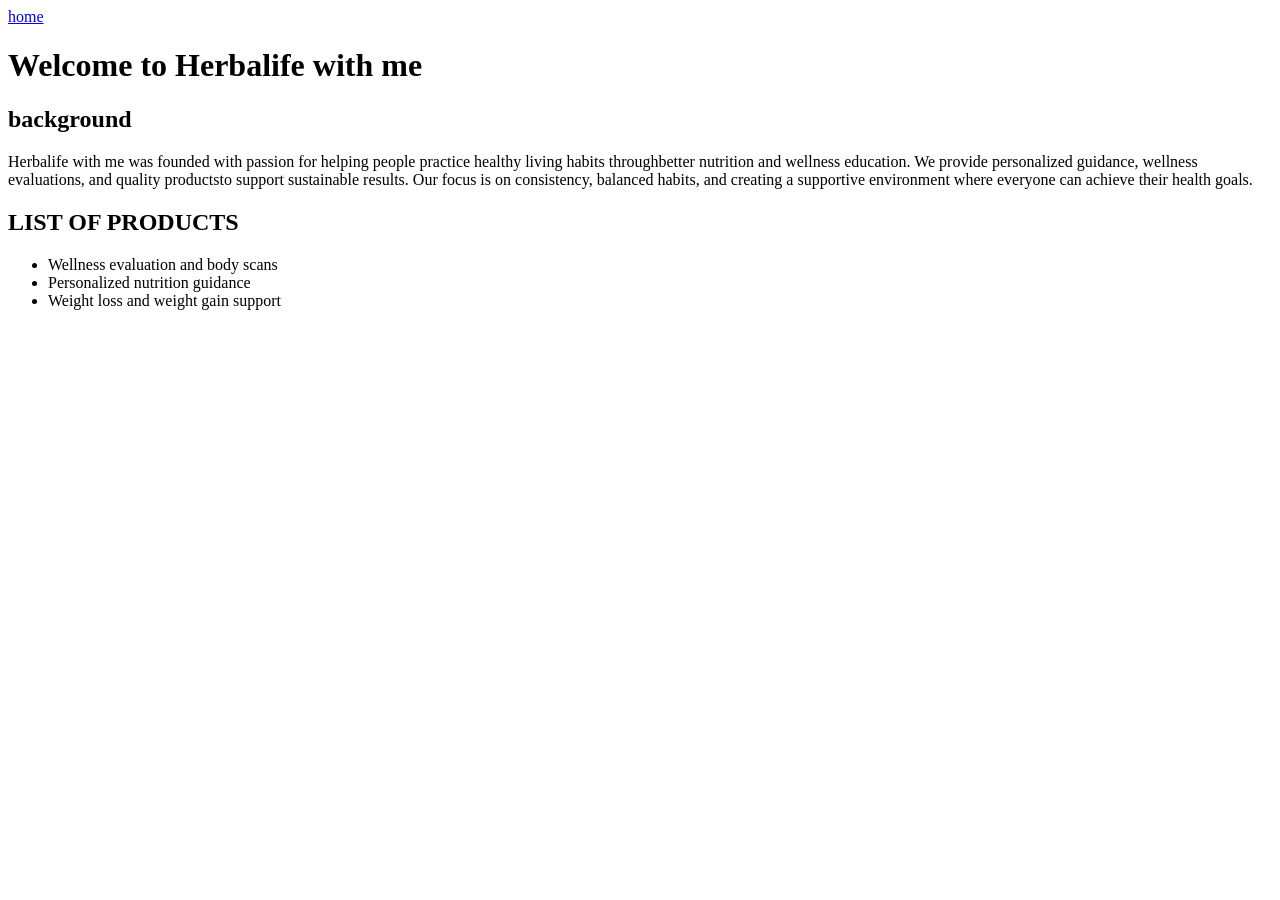
==== index.html @ c6ce3915 "Add files via upload" ====
<!DOCTYPE html>
<html>
<head>
	<meta charset="utf-8">
	<meta name="viewport" content="width=device-width, initial-scale=1">
	<title>HERBALIFE WITH ME</title>
</head>
<body>
	<a href="service.html"> home </a>
	<h1>Welcome to Herbalife with me</h1>
	<h2>background</h2>
	<p>Herbalife with me was founded with passion for helping people practice healthy living habits throughbetter nutrition and wellness education. We provide personalized guidance, wellness evaluations, and quality productsto support sustainable results. Our focus is on consistency, balanced habits, and creating a supportive environment where everyone can achieve their health goals.</p>
	<h2>LIST OF PRODUCTS</h2>
	<ul>
		<li>Wellness evaluation and body scans</li>
		<li>Personalized nutrition guidance</li>
		<li>Weight loss and weight gain support</li>
		<ls
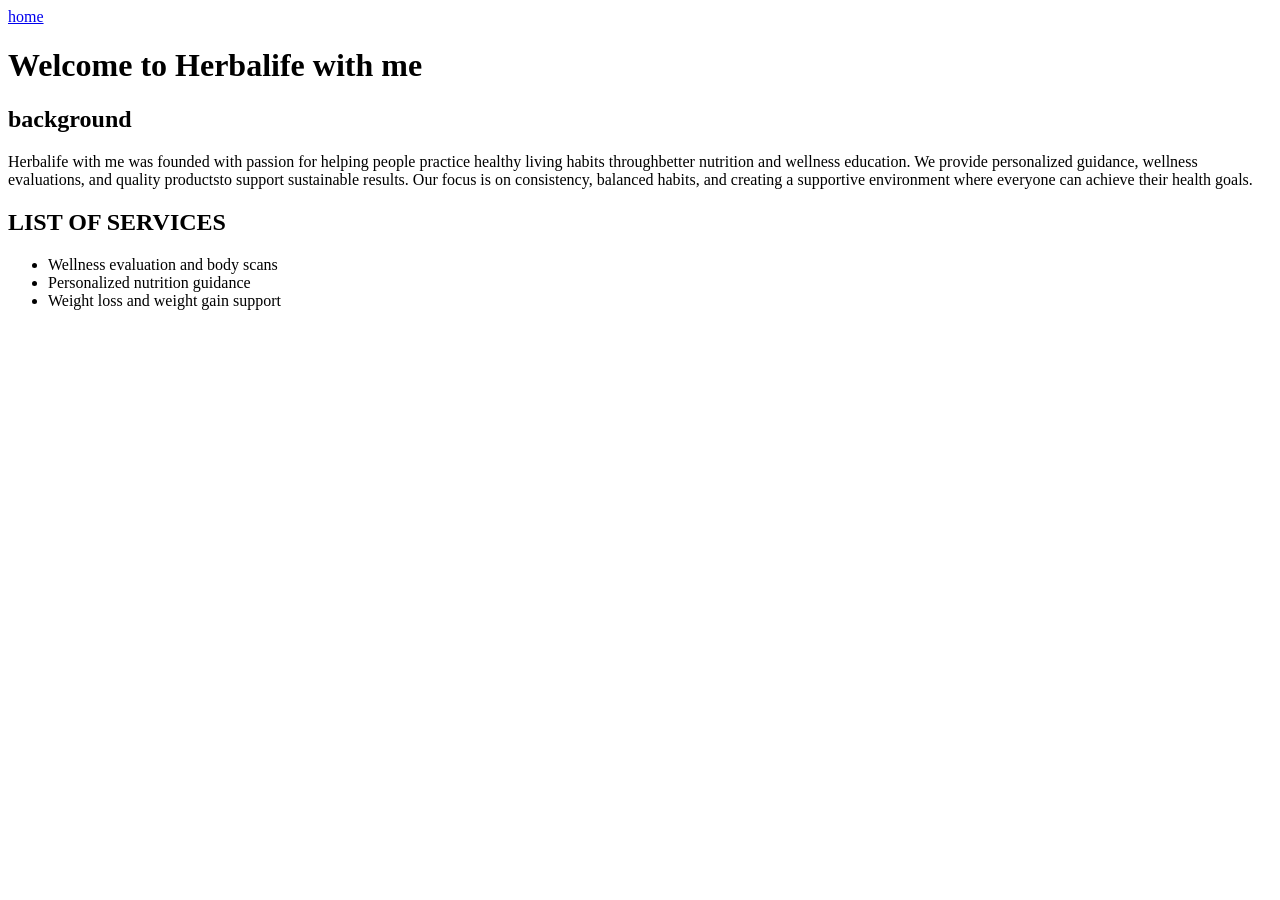
==== commit c4587059: "Update index.html" ====
--- a/index.html
+++ b/index.html
@@ -10,9 +10,10 @@
 	<h1>Welcome to Herbalife with me</h1>
 	<h2>background</h2>
 	<p>Herbalife with me was founded with passion for helping people practice healthy living habits throughbetter nutrition and wellness education. We provide personalized guidance, wellness evaluations, and quality productsto support sustainable results. Our focus is on consistency, balanced habits, and creating a supportive environment where everyone can achieve their health goals.</p>
-	<h2>LIST OF PRODUCTS</h2>
+	<h2>LIST OF SERVICES</h2>
 	<ul>
 		<li>Wellness evaluation and body scans</li>
 		<li>Personalized nutrition guidance</li>
 		<li>Weight loss and weight gain support</li>
-		<ls+
+		<ls
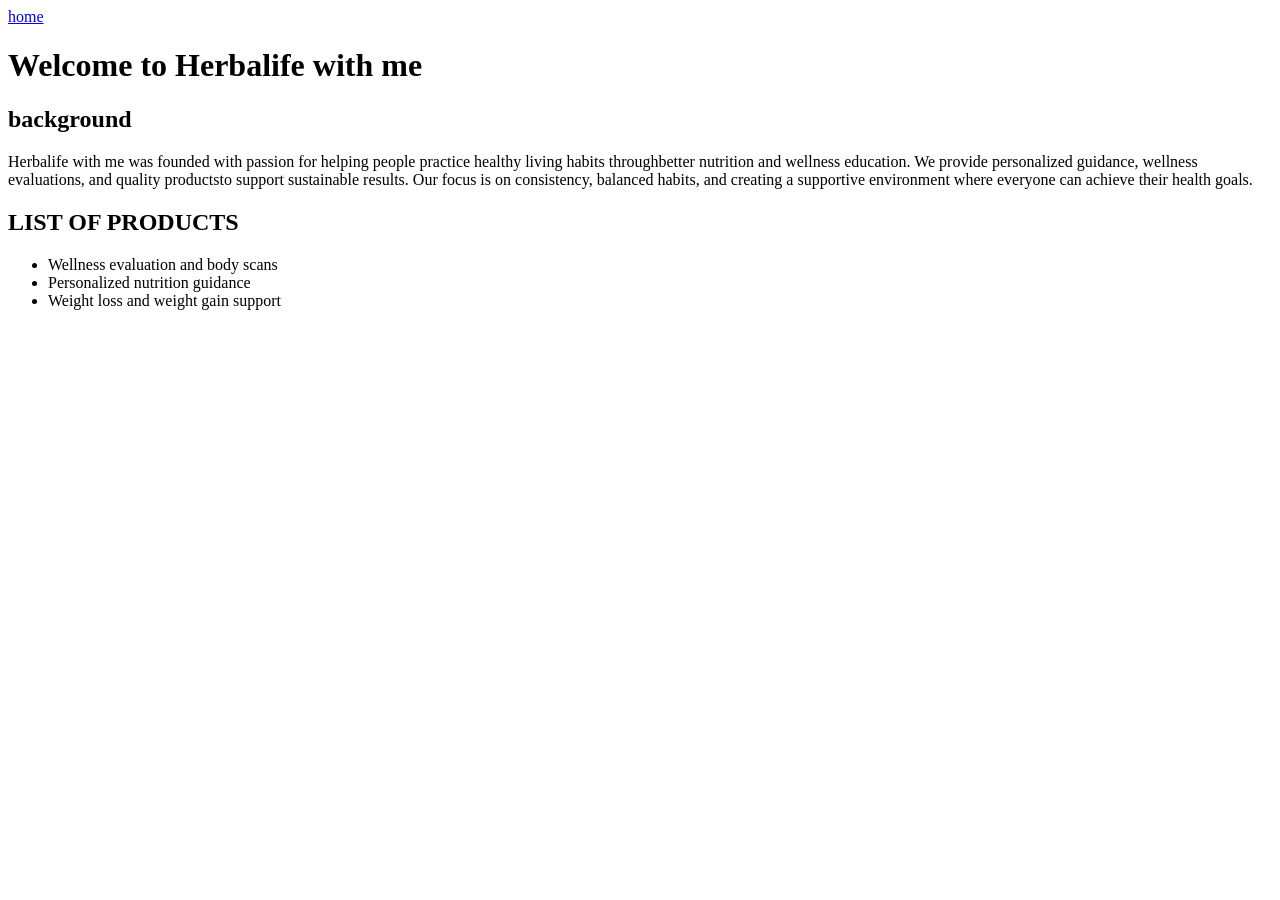
==== commit 67425fa3: "Update index.html" ====
--- a/index.html
+++ b/index.html
@@ -10,10 +10,11 @@
 	<h1>Welcome to Herbalife with me</h1>
 	<h2>background</h2>
 	<p>Herbalife with me was founded with passion for helping people practice healthy living habits throughbetter nutrition and wellness education. We provide personalized guidance, wellness evaluations, and quality productsto support sustainable results. Our focus is on consistency, balanced habits, and creating a supportive environment where everyone can achieve their health goals.</p>
-	<h2>LIST OF SERVICES</h2>
+	<h2>LIST OF PRODUCTS</h2>
 	<ul>
 		<li>Wellness evaluation and body scans</li>
 		<li>Personalized nutrition guidance</li>
 		<li>Weight loss and weight gain support</li>
 
 		<ls
+
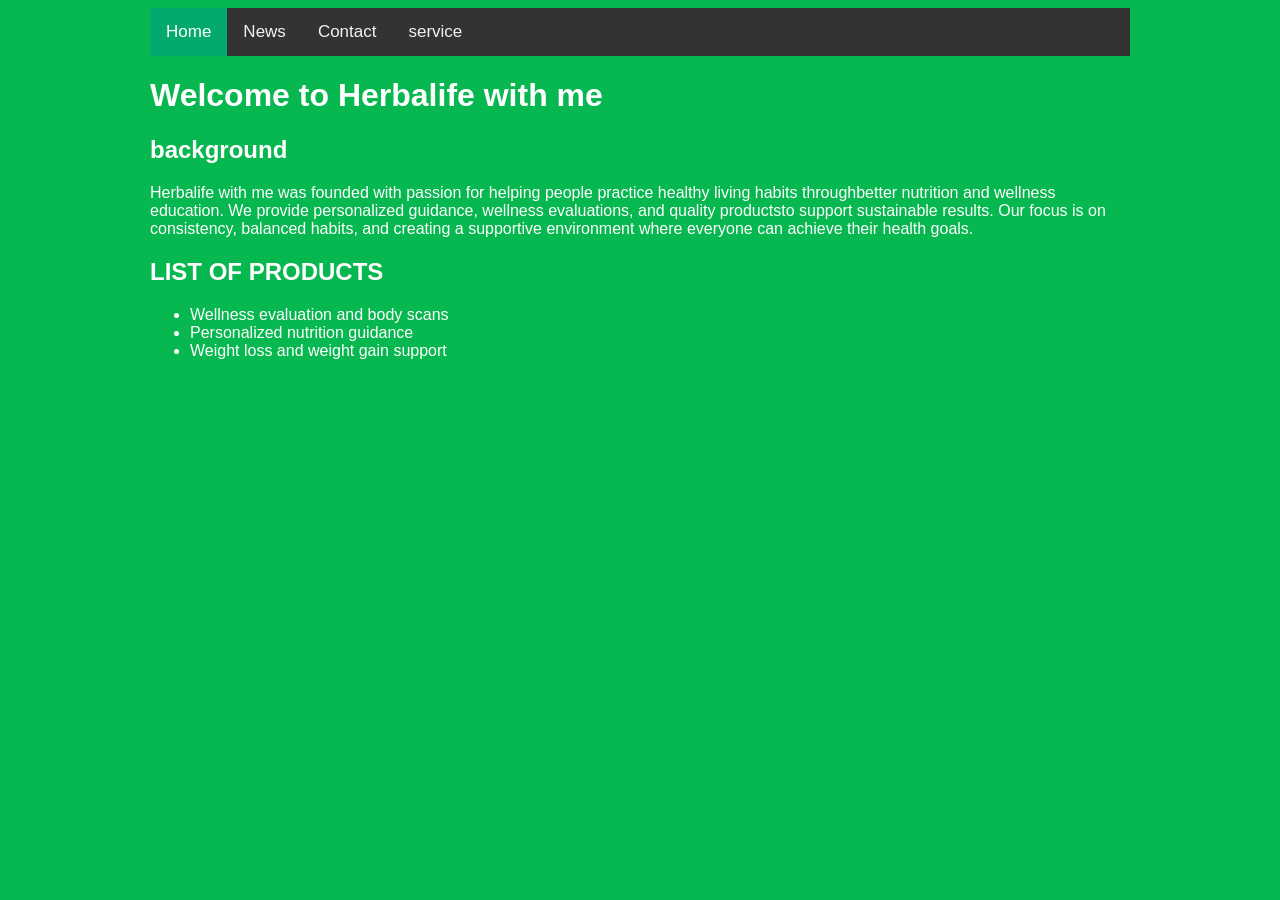
==== commit 1d81059a: "Add files via upload" ====
--- a/index.html
+++ b/index.html
@@ -4,9 +4,15 @@
 	<meta charset="utf-8">
 	<meta name="viewport" content="width=device-width, initial-scale=1">
 	<title>HERBALIFE WITH ME</title>
+	<link rel="stylesheet" type="text/css" href="style.css">
 </head>
 <body>
-	<a href="service.html"> home </a>
+	<div class="topnav">
+	  <a class="active" href="service.html">Home</a>
+	  <a href="#news">News</a>
+	  <a href="#contact">Contact</a>
+	  <a href="service.html">service</a>
+	</div>
 	<h1>Welcome to Herbalife with me</h1>
 	<h2>background</h2>
 	<p>Herbalife with me was founded with passion for helping people practice healthy living habits throughbetter nutrition and wellness education. We provide personalized guidance, wellness evaluations, and quality productsto support sustainable results. Our focus is on consistency, balanced habits, and creating a supportive environment where everyone can achieve their health goals.</p>
@@ -15,6 +21,6 @@
 		<li>Wellness evaluation and body scans</li>
 		<li>Personalized nutrition guidance</li>
 		<li>Weight loss and weight gain support</li>
-
-		<ls
-
+	</ul>
+</body>
+</html>
--- a/style.css
+++ b/style.css
@@ -0,0 +1,35 @@
+body{
+
+background-color:#07b74f;
+ color: white;
+ font-family: arial;
+ margin-left: 150px;
+ margin-right: 150px;
+ /* Add a black background color to the top navigation */
+.topnav {
+  background-color: #333;
+  overflow: hidden;
+}
+
+/* Style the links inside the navigation bar */
+.topnav a {
+  float: left;
+  color: #f2f2f2;
+  text-align: center;
+  padding: 14px 16px;
+  text-decoration: none;
+  font-size: 17px;
+}
+
+/* Change the color of links on hover */
+.topnav a:hover {
+  background-color: #ddd;
+  color: black;
+}
+
+/* Add a color to the active/current link */
+.topnav a.active {
+  background-color: #04AA6D;
+  color: white;
+}
+}
